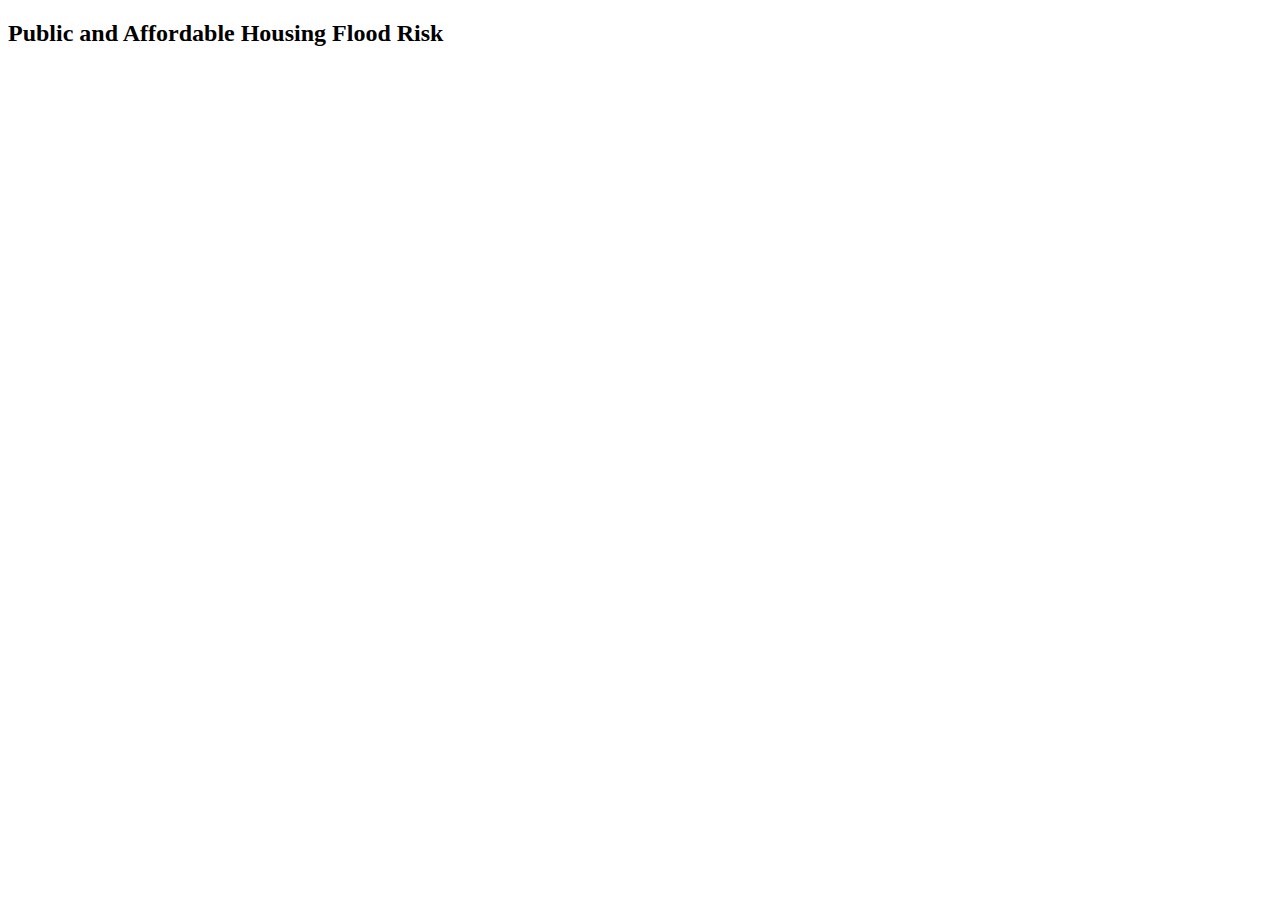
==== Lab7/index.html @ 15b4587c "Create index.html" ====
<!-- This is to indicate we have an HTML document -->
<!DOCTYPE html>

<!-- All our code goes within this html tag-->
<html>

<!-- All the metadata and packages/tools we'll use go in the head.>
<head>

<!-- The charset attribute specifies the character encoding for the HTML document.-->
<meta charset="utf-8" />

<!-- The title of your page, which will appear in the browser tab -->
<title>NYC Housing Flood Risk</title>

<!-- The size of the viewport vs the rendered page -->
<meta name="viewport" content="initial-scale=1,maximum-scale=1,user-scalable=no" />

<!-- We are going to call the Mapbox GL javascript library, which will allow us to use its functionality -->
<script src='https://api.mapbox.com/mapbox-gl-js/v2.9.2/mapbox-gl.js'></script>

<!-- Alongside this, we are going to bring in the Mapbox GL stylesheet -->
<link href='https://api.mapbox.com/mapbox-gl-js/v2.9.2/mapbox-gl.css' rel='stylesheet' />

<!-- You'll be creating this file in a bit -->
<link href='style.css' rel='stylesheet' />

<!-- This allows us to bring in new fonts -->
<link href="https://fonts.googleapis.com/css2?family=Montserrat&display=swap" rel="stylesheet">
</head>

<!-- The body contains the actual content of a page -->
<body>

<!-- The "div" tag delineates a "division" or section of the HTML page.-->
  <div id="map">
  </div>


  	<div class="map-overlay top">
  	<div class="map-overlay-inner">
  	<h2>Public and Affordable Housing Flood Risk</h2>
    <!-- INSERT TEXT HERE -->
  	</div>
  	</div>

<script>
// You'll be inserting your JS code to initialize your map here

// Within a script, you comment using two backslashes.
</script>

</body>

</html>
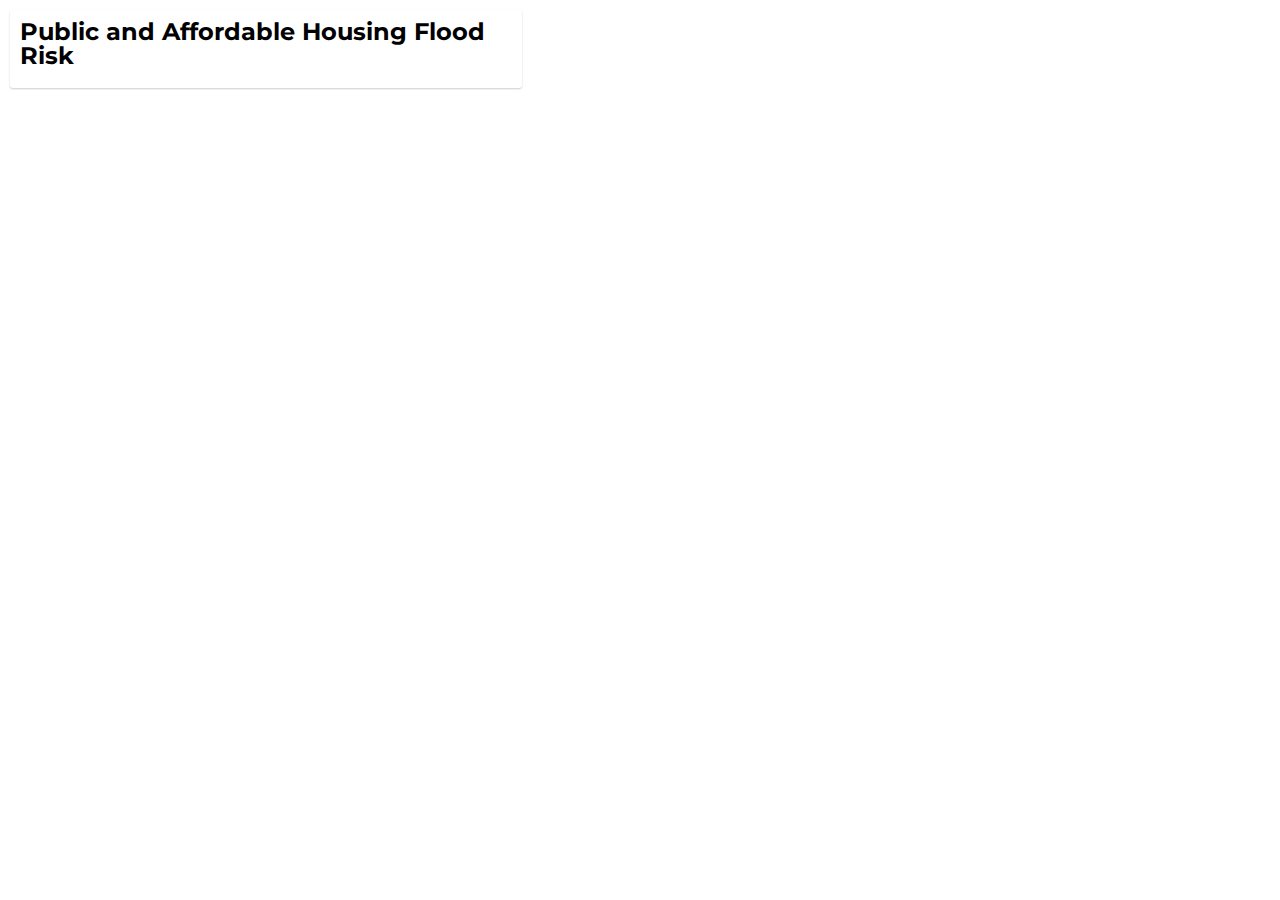
==== commit c5e71b1a: "added web map to index.html" ====
--- a/Lab7/index.html
+++ b/Lab7/index.html
@@ -46,6 +46,32 @@
 
 <script>
 // You'll be inserting your JS code to initialize your map here
+mapboxgl.accessToken = 'pk.eyJ1IjoibGFsMjg0IiwiYSI6ImNsbjNoOWtsaTA4dXEydnJ3ZGJ2eDZlYXUifQ.XWrKoT9FA010dLULeGvP9A'
+const map = new mapboxgl.Map({
+  container: 'map', // container id
+  style: 'mapbox://styles/lal284/cln3hxox306ks01maa88eefhn', // replace this with your style URL
+  minZoom: 12
+});
+
+map.on('load',function(){
+  // Give your layer's source a nickname you'll remember easily. I've called my source `sandy_layer`.
+  map.addSource('sandy_layer',{
+    'type':'vector',
+    'url': 'mapbox://lal284.7lf960wz'
+  });
+  // add a new layer with your polygons
+  map.addLayer({
+    'id':'flood_zones',
+    'type':'fill',
+    'source':'sandy_layer',
+    'source-layer':'Sandy_Inundation_Zone-a3dngk',
+    'paint':{
+      'fill-color':'#00158f',
+      'fill-opacity': 0.5
+    }
+  })
+});
+
 
 // Within a script, you comment using two backslashes.
 </script>
--- a/Lab7/style.css
+++ b/Lab7/style.css
@@ -0,0 +1,29 @@
+body { margin: 0; padding: 0; }
+#map { position: absolute; top: 0; bottom: 0; width: 100%; }
+.map-overlay {
+font-family: 'Montserrat', sans-serif;
+/*font: 12px/20px 'Helvetica Neue', Arial, Helvetica, sans-serif;*/
+position: absolute;
+width: 40%;
+top: 0;
+left: 0;
+padding: 10px;
+}
+
+.map-overlay .map-overlay-inner {
+background-color: #fff;
+box-shadow: 0 1px 2px rgba(0, 0, 0, 0.2);
+border-radius: 3px;
+padding: 10px;
+margin-bottom: 10px;
+}
+
+.map-overlay h2 {
+line-height: 24px;
+display: block;
+margin: 0 0 10px;
+}
+.mapboxgl-popup {
+max-width: 400px;
+font: 12px/20px 'Montserrat Neue',sans-serif;
+}
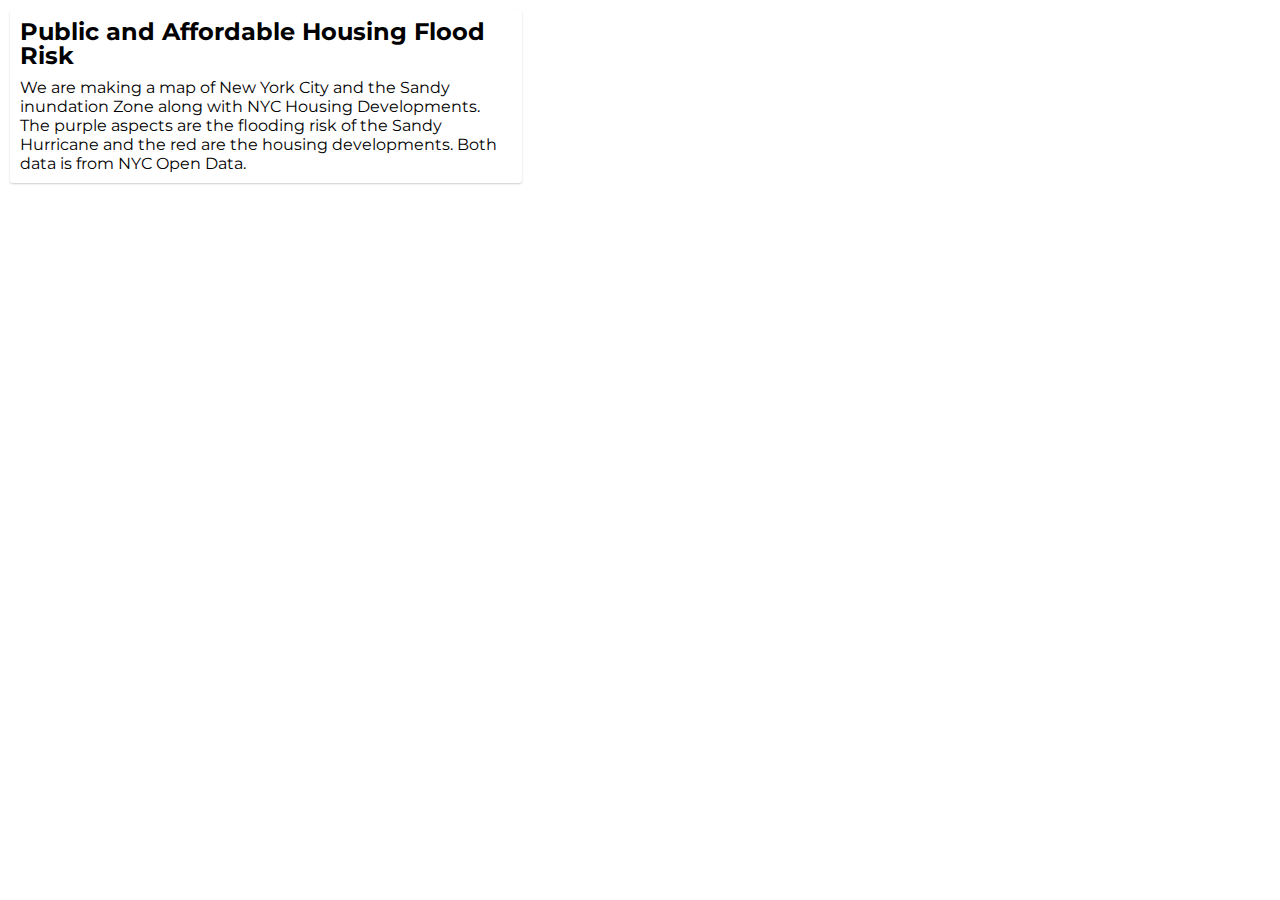
==== commit ba7ac7ec: "added text and nycha layer and zoom" ====
--- a/Lab7/index.html
+++ b/Lab7/index.html
@@ -40,7 +40,7 @@
   	<div class="map-overlay top">
   	<div class="map-overlay-inner">
   	<h2>Public and Affordable Housing Flood Risk</h2>
-    <!-- INSERT TEXT HERE -->
+    <!-- INSERT TEXT HERE --> We are making a map of New York City and the Sandy inundation Zone along with NYC Housing Developments. The purple aspects are the flooding risk of the Sandy Hurricane and the red are the housing developments. Both data is from NYC Open Data.
   	</div>
   	</div>
 
@@ -49,8 +49,10 @@
 mapboxgl.accessToken = 'pk.eyJ1IjoibGFsMjg0IiwiYSI6ImNsbjNoOWtsaTA4dXEydnJ3ZGJ2eDZlYXUifQ.XWrKoT9FA010dLULeGvP9A'
 const map = new mapboxgl.Map({
   container: 'map', // container id
-  style: 'mapbox://styles/lal284/cln3hxox306ks01maa88eefhn', // replace this with your style URL
-  minZoom: 12
+  style: 'mapbox://styles/lal284/cln3hxox306ks01maa88eefhn',
+  center: [-73.968285, 40.785091],
+  zoom: 12,
+  minZoom: 12 // replace this with your style URL
 });
 
 map.on('load',function(){
@@ -58,6 +60,10 @@
   map.addSource('sandy_layer',{
     'type':'vector',
     'url': 'mapbox://lal284.7lf960wz'
+  });
+  map.addSource('nycha_layer',{
+    'type':'vector',
+    'url': 'mapbox://lal284.015vmdou'
   });
   // add a new layer with your polygons
   map.addLayer({
@@ -70,6 +76,18 @@
       'fill-opacity': 0.5
     }
   })
+
+  // add a new layer with your polygons
+  map.addLayer({
+    'id':'housing_zones',
+    'type':'fill',
+    'source':'nycha_layer',
+    'source-layer':'Map_of_NYCHA_Developments-3dsb3h',
+    'paint':{
+      'fill-color':'#ff0a2f',
+      'fill-opacity': 0.5
+    }
+  })
 });
 
 
